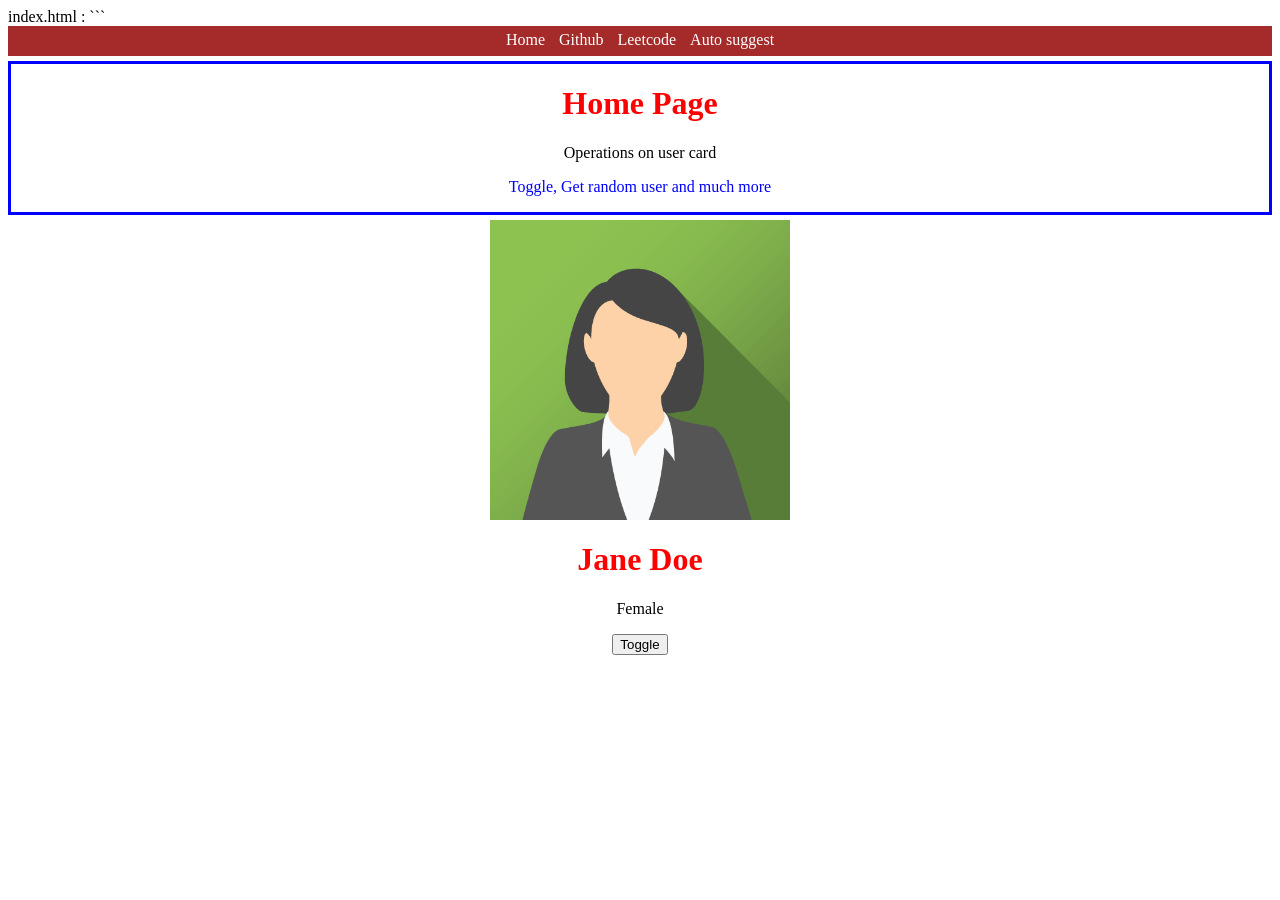
==== frontend/index.html @ 77c19036 "first day changes" ====
index.html : 

```
<!DOCTYPE html>
<html lang="en">
<head>
  <meta charset="UTF-8">
  <meta name="viewport" content="width=device-width, initial-scale=1.0">
  <title>Document</title>
  <link rel="stylesheet" href="index.css">
</head>
<body>

  <div id="nav">
    <a href="/"> Home </a>
    <a href="https://github.com" target="_blank"> Github </a>
    <a href="https://leetcode.com"> Leetcode </a>
    <a href="./pages/autosuggest.html"> Auto suggest </a>
  </div>
  <div id="home-intro">
    <h1> Home Page</h1>
    <p id="p1"> Operations on user card</p>
    <p id="p2"> Toggle, Get random user and much more</p>
  </div>

  <div id="card">
    <div id="card-img">
      <img id="img" src="./images/jane.png" alt="no img found">
    </div>

    <div id="action">
      <h1 id="card-name"> Jane Doe </h1>
      <p id="card-gender"> Female </p>
      <button onclick="toggle()" id="card-toggle"> Toggle </button>
    </div>
    </div>
  <script src="index.js"></script>
</body>
</html>
---- frontend/index.css ----
h1 {
  color: red;
}

/* property : value */


#home-intro{
  text-align: center;
  border: 3px solid blue;

}

#home-intro:hover{
  background-color: burlywood;
}

#p2{
  color: blue;
}

#nav{
  text-align: center;
  background-color: brown;
  height: 25px;
  padding-top: 5px;
  margin-bottom: 5px;
}

#nav a{
  margin: 0px 5px;
  text-decoration: none;
  color: white;
}

#card{
  align-items: center;
  margin-top: 5px;
}

#card-img{
  width: 300px;
  height: 300px;
  align-items: center;
  margin: 0px auto;
}

img{
  width: 300px;
  height: 300px;
}

#action{
  text-align: center;
}
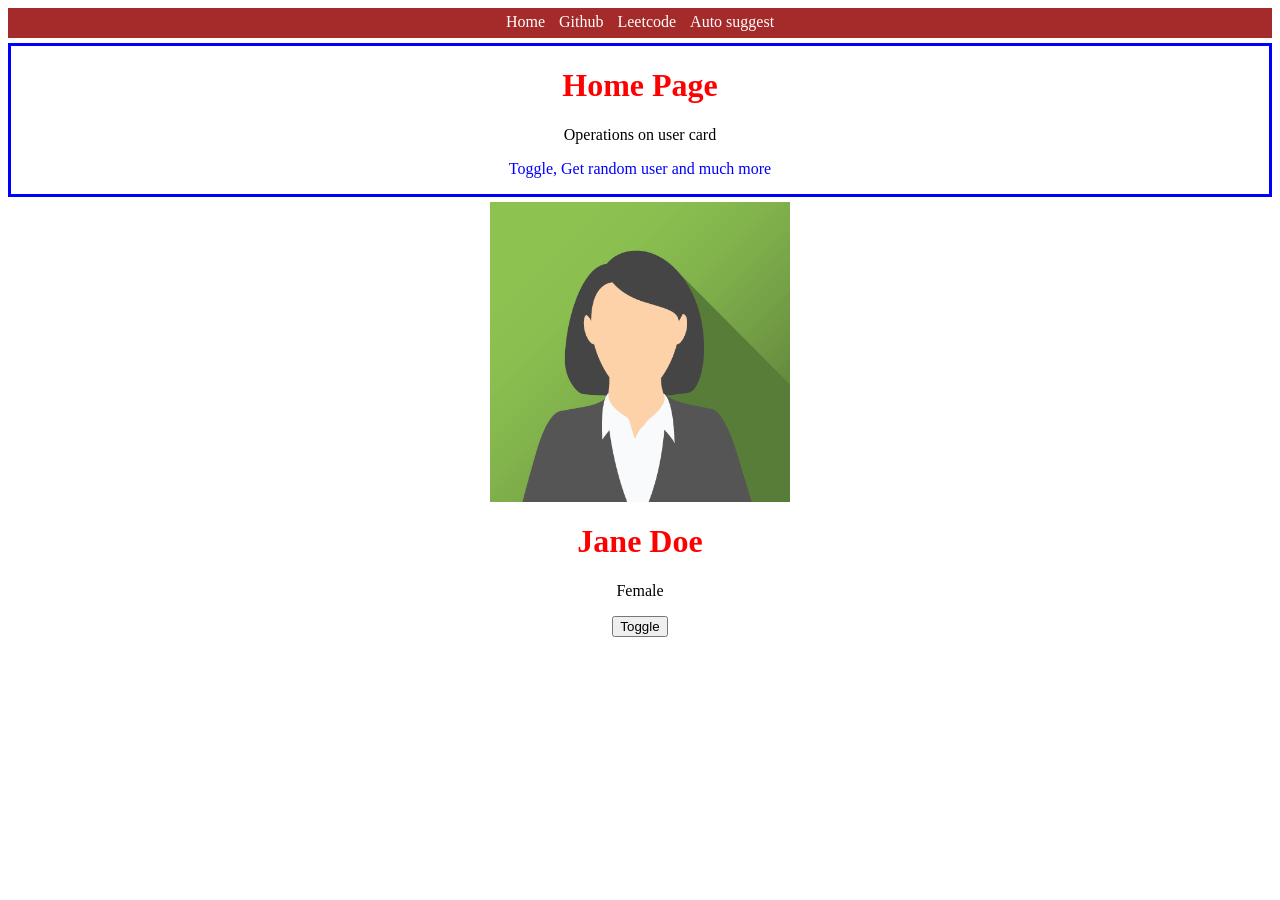
==== commit 5a203a71: "index.html fixed" ====
--- a/frontend/index.html
+++ b/frontend/index.html
@@ -1,6 +1,3 @@
-index.html : 
-
-```
 <!DOCTYPE html>
 <html lang="en">
 <head>
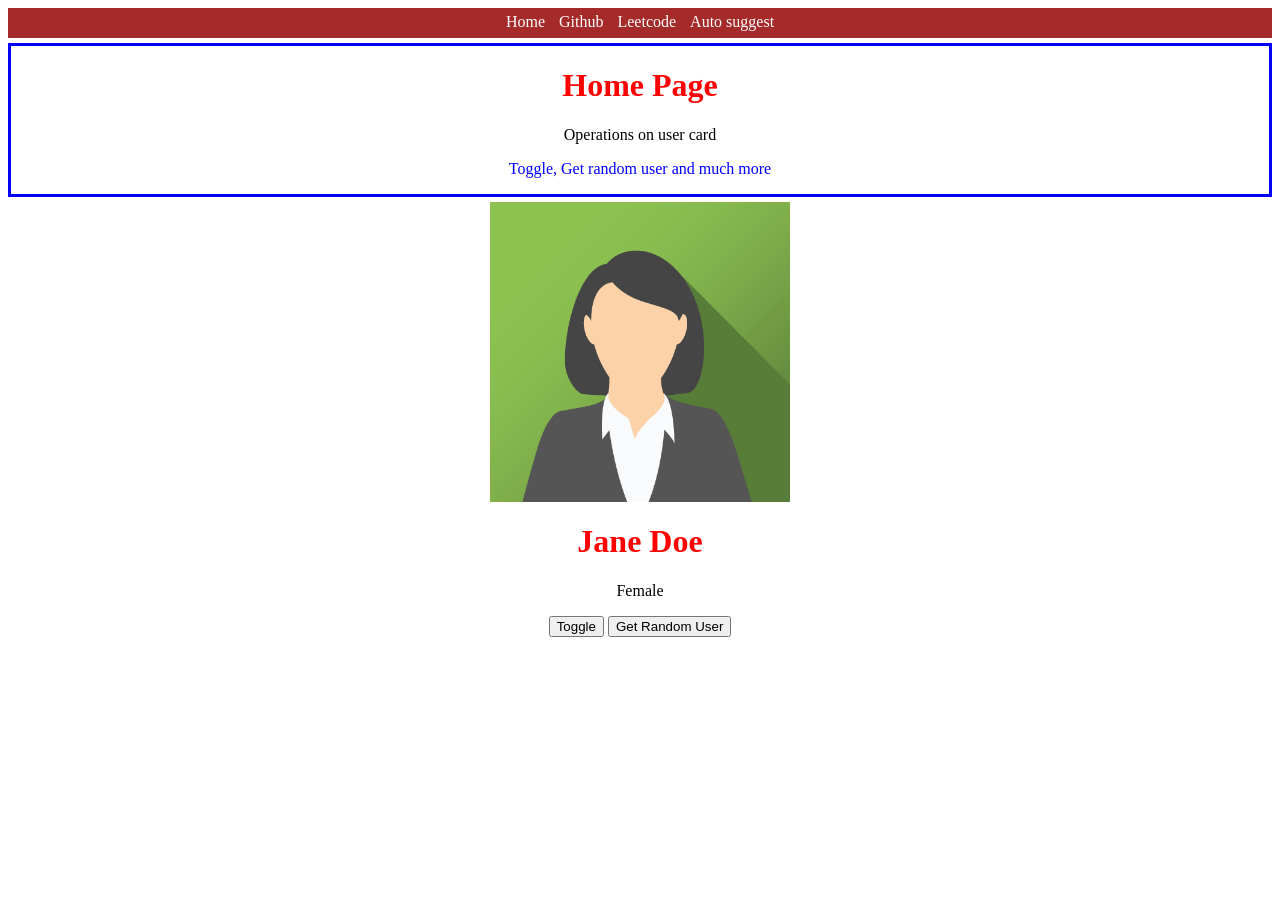
==== commit 3d57faf6: "random user" ====
--- a/frontend/index.html
+++ b/frontend/index.html
@@ -29,6 +29,7 @@
       <h1 id="card-name"> Jane Doe </h1>
       <p id="card-gender"> Female </p>
       <button onclick="toggle()" id="card-toggle"> Toggle </button>
+      <button onclick="getRandomUser()" id="card-random"> Get Random User </button>
     </div>
     </div>
   <script src="index.js"></script>
--- a/frontend/index.css
+++ b/frontend/index.css
@@ -46,7 +46,7 @@
   margin: 0px auto;
 }
 
-img{
+#img{
   width: 300px;
   height: 300px;
 }
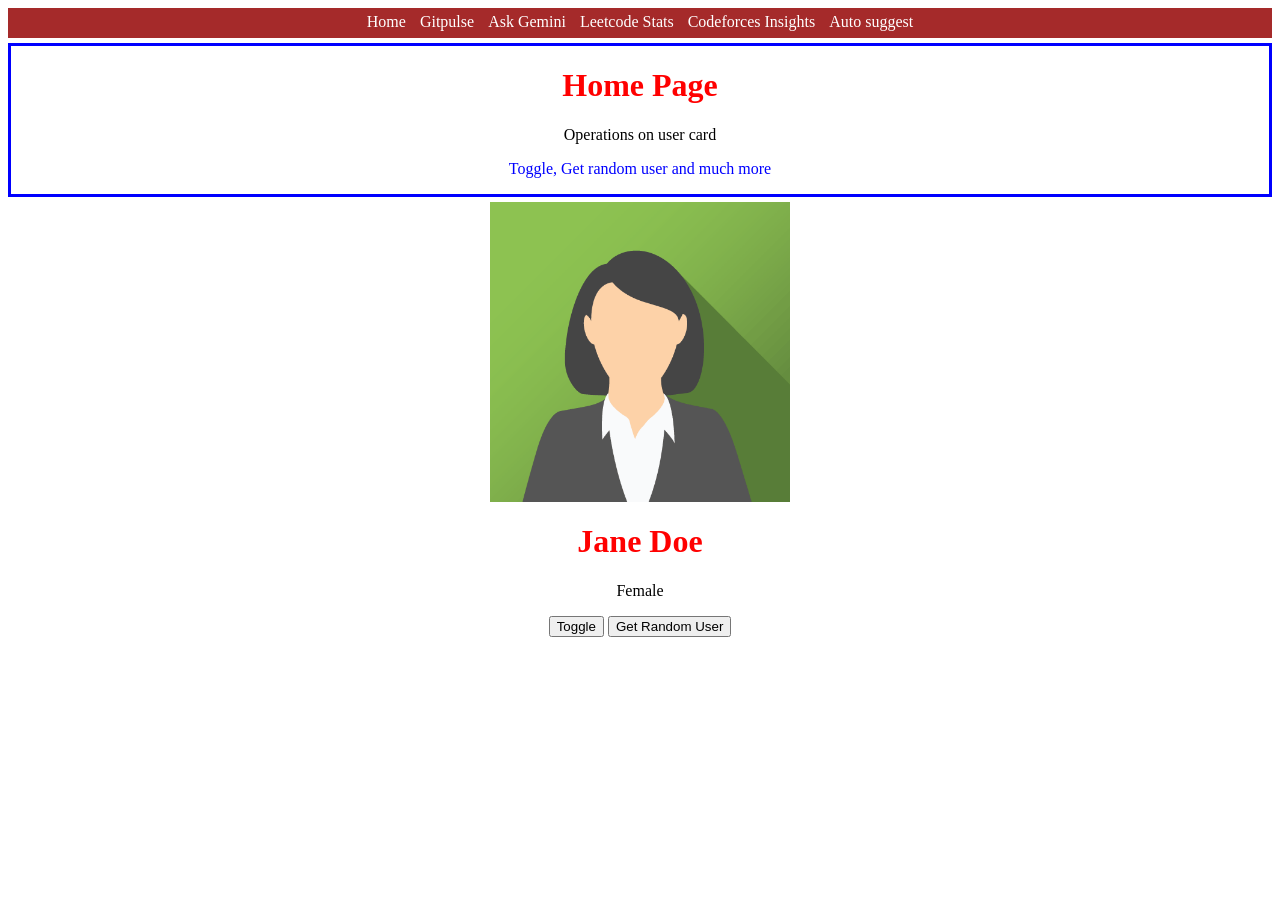
==== commit 38e9dc19: "navigation bar" ====
--- a/frontend/index.html
+++ b/frontend/index.html
@@ -10,9 +10,12 @@
 
   <div id="nav">
     <a href="/"> Home </a>
-    <a href="https://github.com" target="_blank"> Github </a>
-    <a href="https://leetcode.com"> Leetcode </a>
-    <a href="./pages/autosuggest.html"> Auto suggest </a>
+    <a href="/gitpulse.html" target="_blank"> Gitpulse </a>
+    <a href="/askgemini.html"> Ask Gemini </a>
+    <a href="/leetcode-stats.html"> Leetcode Stats </a>
+    <a href="/codeforces-insights.html"> Codeforces Insights </a>
+
+    <a href="./pages/auto-suggest.html"> Auto suggest </a>
   </div>
   <div id="home-intro">
     <h1> Home Page</h1>
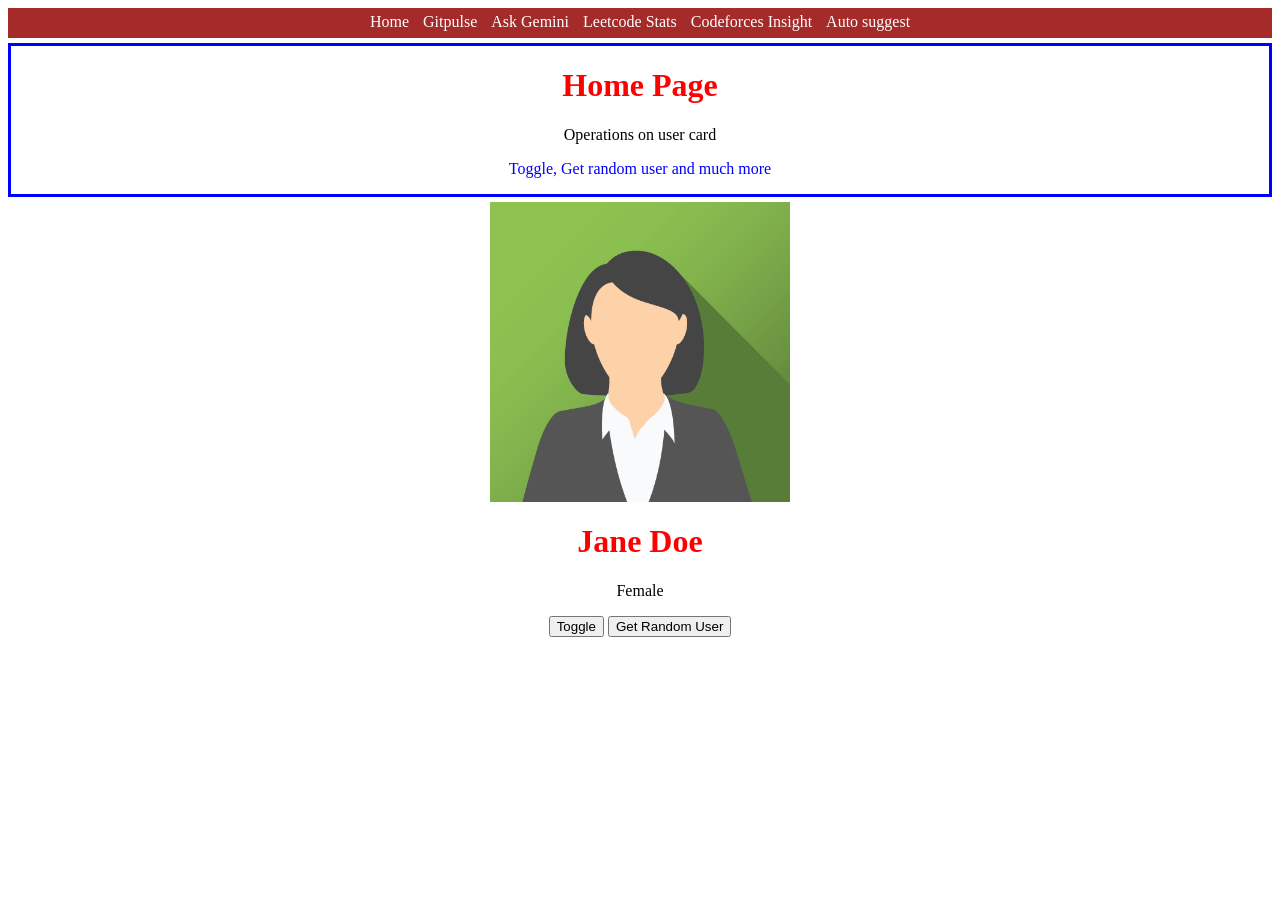
==== commit a3c32af3: "updated" ====
--- a/frontend/index.html
+++ b/frontend/index.html
@@ -13,7 +13,7 @@
     <a href="/gitpulse.html" target="_blank"> Gitpulse </a>
     <a href="/askgemini.html"> Ask Gemini </a>
     <a href="/leetcode-stats.html"> Leetcode Stats </a>
-    <a href="/codeforces-insights.html"> Codeforces Insights </a>
+    <a href="/codeforces-insights.html"> Codeforces Insight </a>
 
     <a href="./pages/auto-suggest.html"> Auto suggest </a>
   </div>
